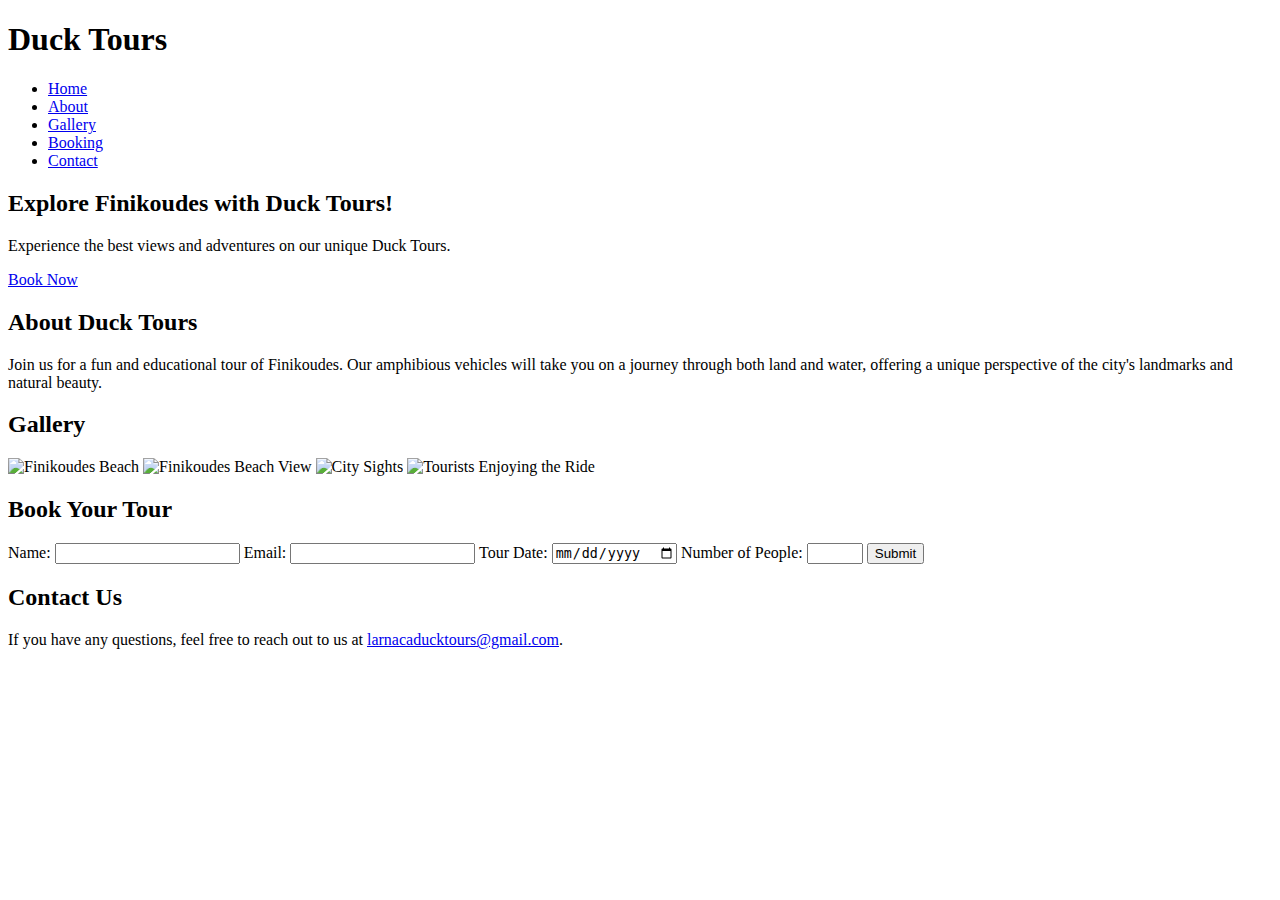
==== index.html @ 09977792 "Create index.html" ====
<!DOCTYPE html>
<html lang="en">
<head>
    <meta charset="UTF-8">
    <meta name="viewport" content="width=device-width, initial-scale=1.0">
    <title>Finikoudes Duck Tours</title>
    <link rel="stylesheet" href="styles.css">
</head>
<body>
    <header>
        <div class="logo">
            <h1>Duck Tours</h1>
        </div>
        <nav>
            <ul>
                <li><a href="#home">Home</a></li>
                <li><a href="#about">About</a></li>
                <li><a href="#gallery">Gallery</a></li>
                <li><a href="#booking">Booking</a></li>
                <li><a href="#contact">Contact</a></li>
            </ul>
        </nav>
    </header>

    <section id="home" class="hero">
        <div class="hero-content">
            <h2>Explore Finikoudes with Duck Tours!</h2>
            <p>Experience the best views and adventures on our unique Duck Tours.</p>
            <a href="#booking" class="cta-button">Book Now</a>
        </div>
    </section>

    <section id="about">
        <h2>About Duck Tours</h2>
        <p>Join us for a fun and educational tour of Finikoudes. Our amphibious vehicles will take you on a journey through both land and water, offering a unique perspective of the city's landmarks and natural beauty.</p>
    </section>

    <section id="gallery">
        <h2>Gallery</h2>
        <div class="gallery-grid">
            <img src="https://a.travel-assets.com/findyours-php/viewfinder/images/res70/72000/72711-Finikoudes-Beach.jpg" alt="Finikoudes Beach">
            <img src="https://lazuliapartments.com/wp-content/uploads/2019/01/finikoudes-4.-1png.png" alt="Finikoudes Beach View">
            <img src="https://sunshadowinvest.com/wp-content/uploads/2019/11/cyprus-4125775-1.jpg" alt="City Sights">
            <img src="https://a.travel-assets.com/findyours-php/viewfinder/images/res70/72000/72706-Finikoudes-Beach.jpg" alt="Tourists Enjoying the Ride">
        </div>
    </section>

    <section id="booking">
        <h2>Book Your Tour</h2>
        <form id="booking-form">
            <label for="name">Name:</label>
            <input type="text" id="name" name="name" required>

            <label for="email">Email:</label>
            <input type="email" id="email" name="email" required>

            <label for="date">Tour Date:</label>
            <input type="date" id="date" name="date" required>

            <label for="people">Number of People:</label>
            <input type="number" id="people" name="people" min="1" max="10" required>

            <button type="submit">Submit</button>
        </form>
    </section>

    <footer id="contact">
        <h2>Contact Us</h2>
        <p>If you have any questions, feel free to reach out to us at <a href="mailto:larnacaducktours@gmail.com">larnacaducktours@gmail.com</a>.</p>
    </footer>

    <script src="scripts.js"></script>
</body>
</html>
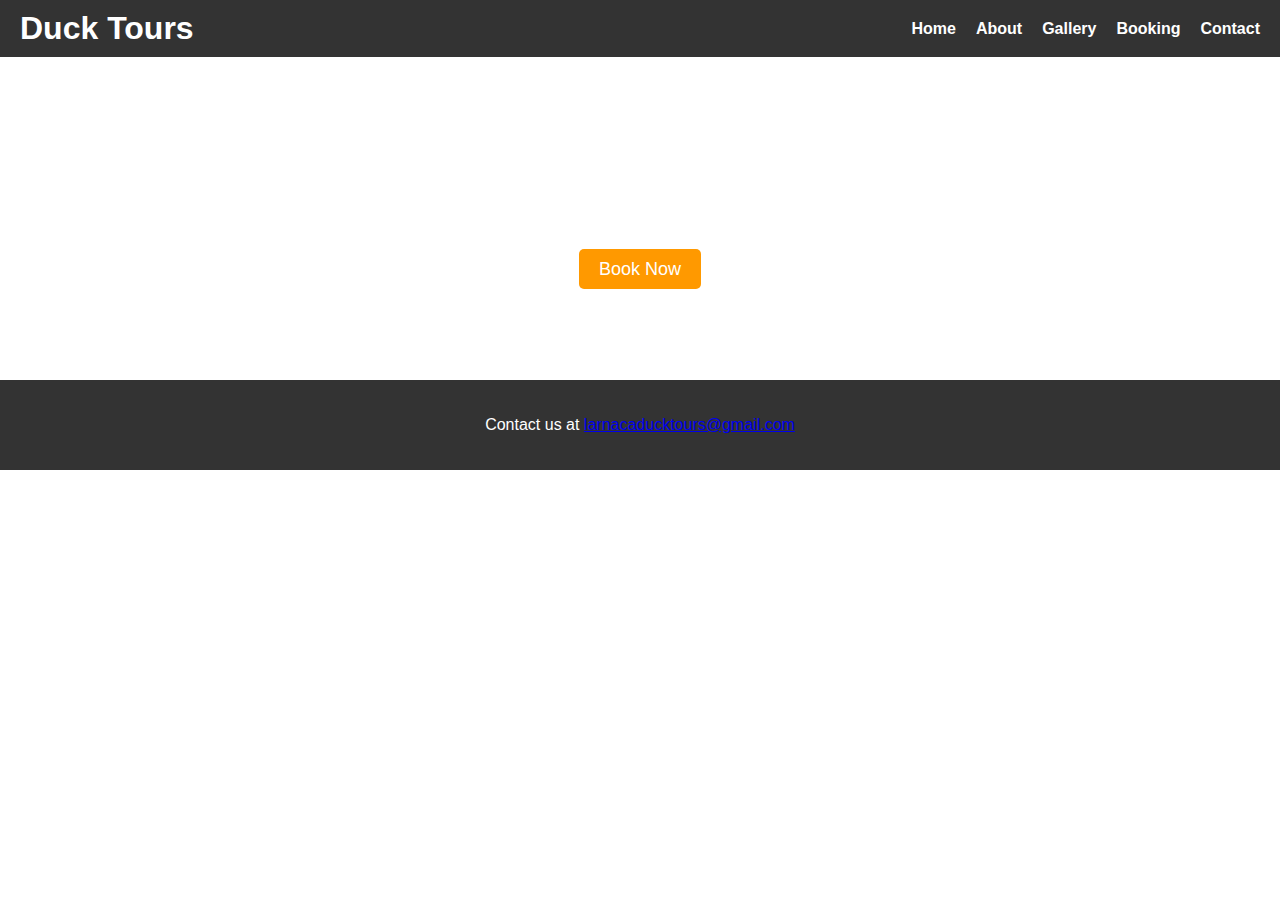
==== commit 88533a9a: "Update index.html" ====
--- a/index.html
+++ b/index.html
@@ -13,62 +13,25 @@
         </div>
         <nav>
             <ul>
-                <li><a href="#home">Home</a></li>
-                <li><a href="#about">About</a></li>
-                <li><a href="#gallery">Gallery</a></li>
-                <li><a href="#booking">Booking</a></li>
-                <li><a href="#contact">Contact</a></li>
+                <li><a href="index.html">Home</a></li>
+                <li><a href="about.html">About</a></li>
+                <li><a href="gallery.html">Gallery</a></li>
+                <li><a href="booking.html">Booking</a></li>
+                <li><a href="contact.html">Contact</a></li>
             </ul>
         </nav>
     </header>
 
-    <section id="home" class="hero">
+    <section class="hero">
         <div class="hero-content">
             <h2>Explore Finikoudes with Duck Tours!</h2>
             <p>Experience the best views and adventures on our unique Duck Tours.</p>
-            <a href="#booking" class="cta-button">Book Now</a>
+            <a href="booking.html" class="cta-button">Book Now</a>
         </div>
     </section>
 
-    <section id="about">
-        <h2>About Duck Tours</h2>
-        <p>Join us for a fun and educational tour of Finikoudes. Our amphibious vehicles will take you on a journey through both land and water, offering a unique perspective of the city's landmarks and natural beauty.</p>
-    </section>
-
-    <section id="gallery">
-        <h2>Gallery</h2>
-        <div class="gallery-grid">
-            <img src="https://a.travel-assets.com/findyours-php/viewfinder/images/res70/72000/72711-Finikoudes-Beach.jpg" alt="Finikoudes Beach">
-            <img src="https://lazuliapartments.com/wp-content/uploads/2019/01/finikoudes-4.-1png.png" alt="Finikoudes Beach View">
-            <img src="https://sunshadowinvest.com/wp-content/uploads/2019/11/cyprus-4125775-1.jpg" alt="City Sights">
-            <img src="https://a.travel-assets.com/findyours-php/viewfinder/images/res70/72000/72706-Finikoudes-Beach.jpg" alt="Tourists Enjoying the Ride">
-        </div>
-    </section>
-
-    <section id="booking">
-        <h2>Book Your Tour</h2>
-        <form id="booking-form">
-            <label for="name">Name:</label>
-            <input type="text" id="name" name="name" required>
-
-            <label for="email">Email:</label>
-            <input type="email" id="email" name="email" required>
-
-            <label for="date">Tour Date:</label>
-            <input type="date" id="date" name="date" required>
-
-            <label for="people">Number of People:</label>
-            <input type="number" id="people" name="people" min="1" max="10" required>
-
-            <button type="submit">Submit</button>
-        </form>
-    </section>
-
-    <footer id="contact">
-        <h2>Contact Us</h2>
-        <p>If you have any questions, feel free to reach out to us at <a href="mailto:larnacaducktours@gmail.com">larnacaducktours@gmail.com</a>.</p>
+    <footer>
+        <p>Contact us at <a href="mailto:larnacaducktours@gmail.com">larnacaducktours@gmail.com</a></p>
     </footer>
-
-    <script src="scripts.js"></script>
 </body>
 </html>
--- a/styles.css
+++ b/styles.css
@@ -0,0 +1,87 @@
+body, html {
+    margin: 0;
+    padding: 0;
+    font-family: Arial, sans-serif;
+}
+
+header {
+    background-color: #333;
+    color: white;
+    padding: 10px 20px;
+    display: flex;
+    justify-content: space-between;
+    align-items: center;
+}
+
+.logo h1 {
+    margin: 0;
+}
+
+nav ul {
+    list-style: none;
+    margin: 0;
+    padding: 0;
+    display: flex;
+}
+
+nav ul li {
+    margin-left: 20px;
+}
+
+nav ul li a {
+    color: white;
+    text-decoration: none;
+    font-weight: bold;
+}
+
+.hero {
+    background-image: url('https://a.travel-assets.com/findyours-php/viewfinder/images/res70/72000/72711-Finikoudes-Beach.jpg');
+    background-size: cover;
+    color: white;
+    padding: 100px 20px;
+    text-align: center;
+}
+
+.hero-content {
+    max-width: 600px;
+    margin: 0 auto;
+}
+
+.cta-button {
+    background-color: #ff9900;
+    border: none;
+    color: white;
+    padding: 10px 20px;
+    text-decoration: none;
+    font-size: 18px;
+    border-radius: 5px;
+    cursor: pointer;
+}
+
+.cta-button:hover {
+    background-color: #cc7a00;
+}
+
+section {
+    padding: 40px 20px;
+    text-align: center;
+}
+
+.gallery-grid {
+    display: flex;
+    flex-wrap: wrap;
+    gap: 20px;
+    justify-content: center;
+}
+
+.gallery-grid img {
+    max-width: 300px;
+    border-radius: 10px;
+}
+
+footer {
+    background-color: #333;
+    color: white;
+    padding: 20px;
+    text-align: center;
+}
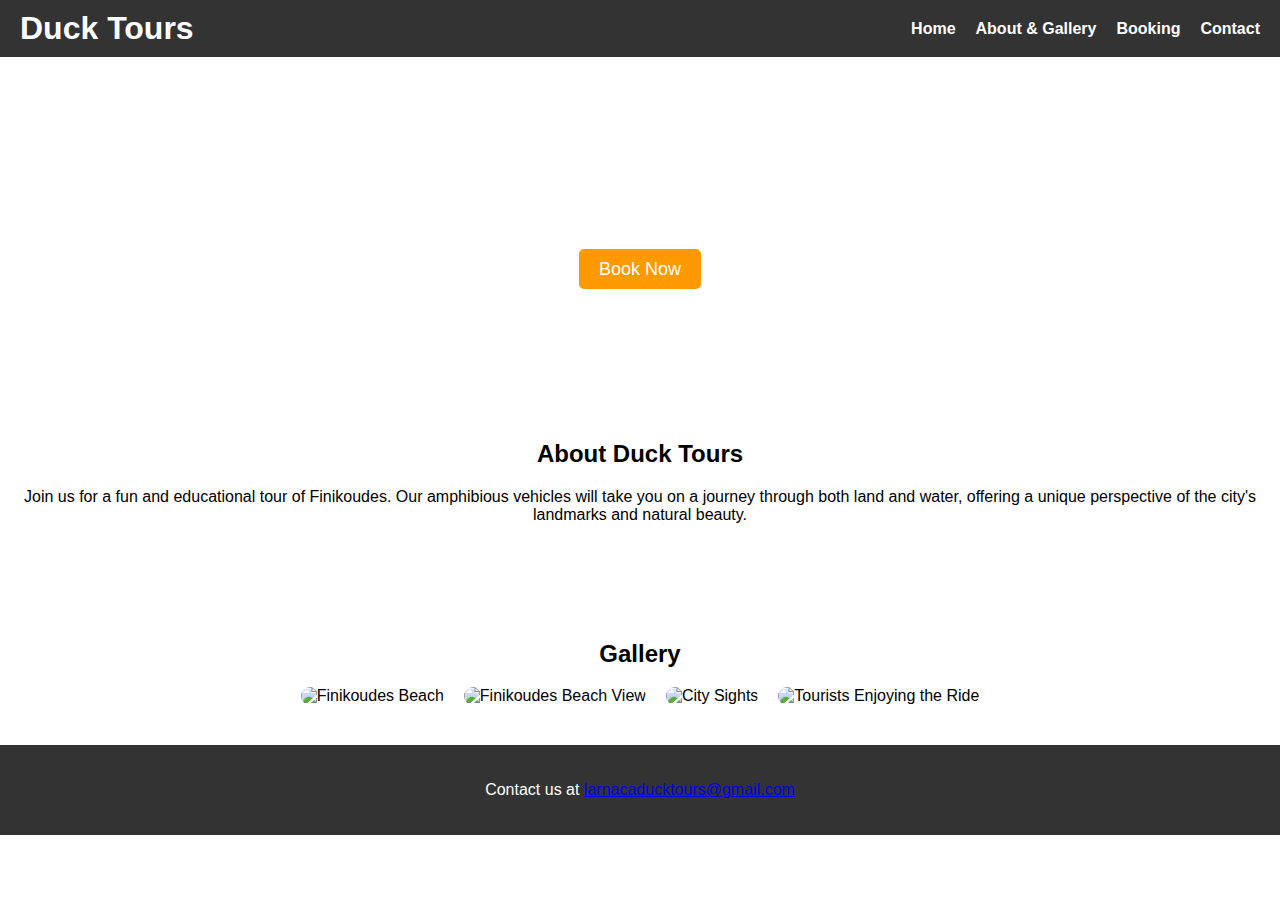
==== commit 6ec42a25: "Update index.html" ====
--- a/index.html
+++ b/index.html
@@ -14,19 +14,33 @@
         <nav>
             <ul>
                 <li><a href="index.html">Home</a></li>
-                <li><a href="about.html">About</a></li>
-                <li><a href="gallery.html">Gallery</a></li>
+                <li><a href="index.html#about">About & Gallery</a></li>
                 <li><a href="booking.html">Booking</a></li>
                 <li><a href="contact.html">Contact</a></li>
             </ul>
         </nav>
     </header>
 
-    <section class="hero">
+    <section id="home" class="hero">
         <div class="hero-content">
             <h2>Explore Finikoudes with Duck Tours!</h2>
             <p>Experience the best views and adventures on our unique Duck Tours.</p>
             <a href="booking.html" class="cta-button">Book Now</a>
+        </div>
+    </section>
+
+    <section id="about">
+        <h2>About Duck Tours</h2>
+        <p>Join us for a fun and educational tour of Finikoudes. Our amphibious vehicles will take you on a journey through both land and water, offering a unique perspective of the city's landmarks and natural beauty.</p>
+    </section>
+
+    <section id="gallery">
+        <h2>Gallery</h2>
+        <div class="gallery-grid">
+            <img src="https://a.travel-assets.com/findyours-php/viewfinder/images/res70/72000/72711-Finikoudes-Beach.jpg" alt="Finikoudes Beach">
+            <img src="https://lazuliapartments.com/wp-content/uploads/2019/01/finikoudes-4.-1png.png" alt="Finikoudes Beach View">
+            <img src="https://sunshadowinvest.com/wp-content/uploads/2019/11/cyprus-4125775-1.jpg" alt="City Sights">
+            <img src="https://a.travel-assets.com/findyours-php/viewfinder/images/res70/72000/72706-Finikoudes-Beach.jpg" alt="Tourists Enjoying the Ride">
         </div>
     </section>
 
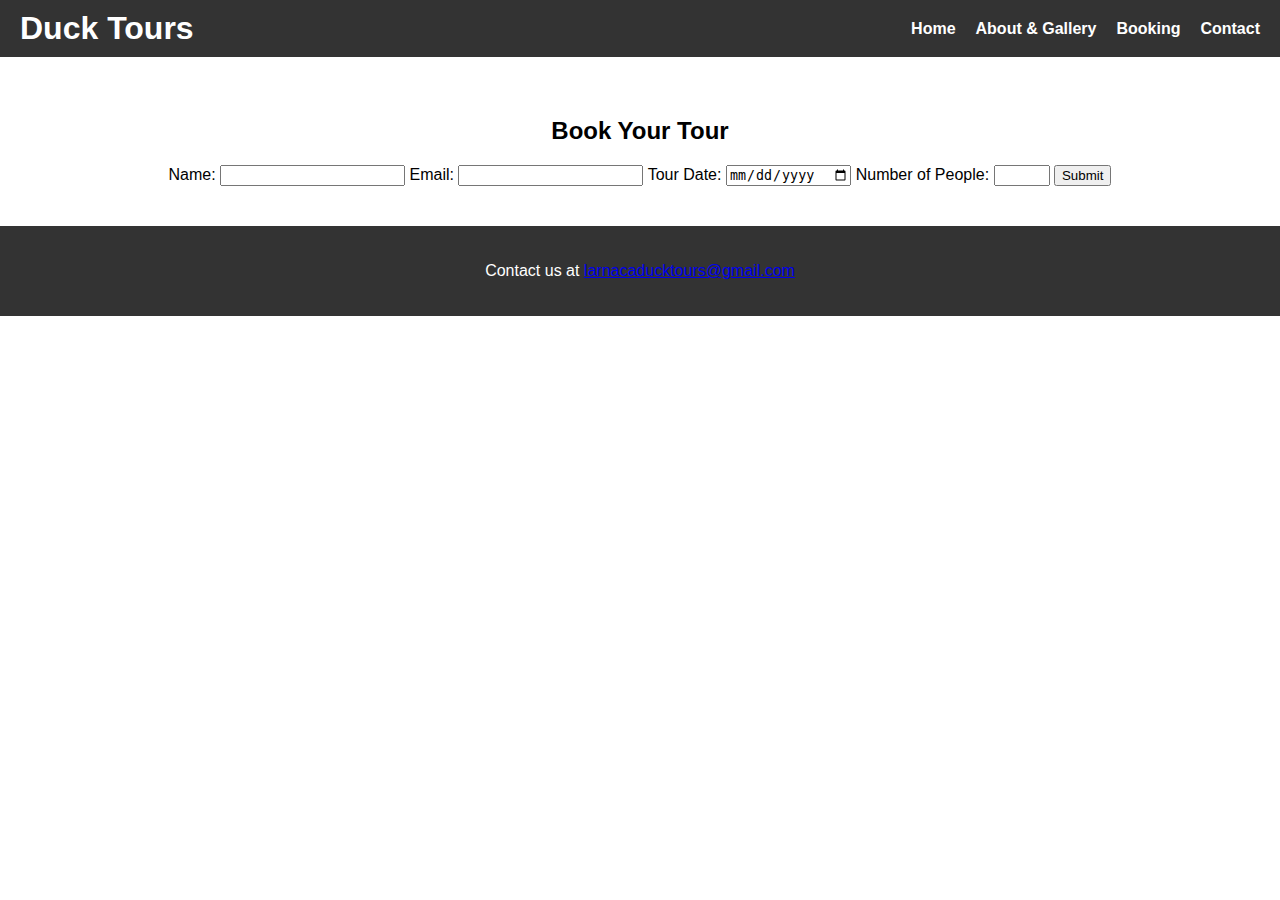
==== commit 61f696c0: "Update index.html" ====
--- a/index.html
+++ b/index.html
@@ -3,7 +3,7 @@
 <head>
     <meta charset="UTF-8">
     <meta name="viewport" content="width=device-width, initial-scale=1.0">
-    <title>Finikoudes Duck Tours</title>
+    <title>Booking - Finikoudes Duck Tours</title>
     <link rel="stylesheet" href="styles.css">
 </head>
 <body>
@@ -21,31 +21,29 @@
         </nav>
     </header>
 
-    <section id="home" class="hero">
-        <div class="hero-content">
-            <h2>Explore Finikoudes with Duck Tours!</h2>
-            <p>Experience the best views and adventures on our unique Duck Tours.</p>
-            <a href="booking.html" class="cta-button">Book Now</a>
-        </div>
-    </section>
+    <section>
+        <h2>Book Your Tour</h2>
+        <form id="booking-form">
+            <label for="name">Name:</label>
+            <input type="text" id="name" name="name" required>
 
-    <section id="about">
-        <h2>About Duck Tours</h2>
-        <p>Join us for a fun and educational tour of Finikoudes. Our amphibious vehicles will take you on a journey through both land and water, offering a unique perspective of the city's landmarks and natural beauty.</p>
-    </section>
+            <label for="email">Email:</label>
+            <input type="email" id="email" name="email" required>
 
-    <section id="gallery">
-        <h2>Gallery</h2>
-        <div class="gallery-grid">
-            <img src="https://a.travel-assets.com/findyours-php/viewfinder/images/res70/72000/72711-Finikoudes-Beach.jpg" alt="Finikoudes Beach">
-            <img src="https://lazuliapartments.com/wp-content/uploads/2019/01/finikoudes-4.-1png.png" alt="Finikoudes Beach View">
-            <img src="https://sunshadowinvest.com/wp-content/uploads/2019/11/cyprus-4125775-1.jpg" alt="City Sights">
-            <img src="https://a.travel-assets.com/findyours-php/viewfinder/images/res70/72000/72706-Finikoudes-Beach.jpg" alt="Tourists Enjoying the Ride">
-        </div>
+            <label for="date">Tour Date:</label>
+            <input type="date" id="date" name="date" required>
+
+            <label for="people">Number of People:</label>
+            <input type="number" id="people" name="people" min="1" max="10" required>
+
+            <button type="submit">Submit</button>
+        </form>
     </section>
 
     <footer>
         <p>Contact us at <a href="mailto:larnacaducktours@gmail.com">larnacaducktours@gmail.com</a></p>
     </footer>
+
+    <script src="scripts.js"></script>
 </body>
 </html>
